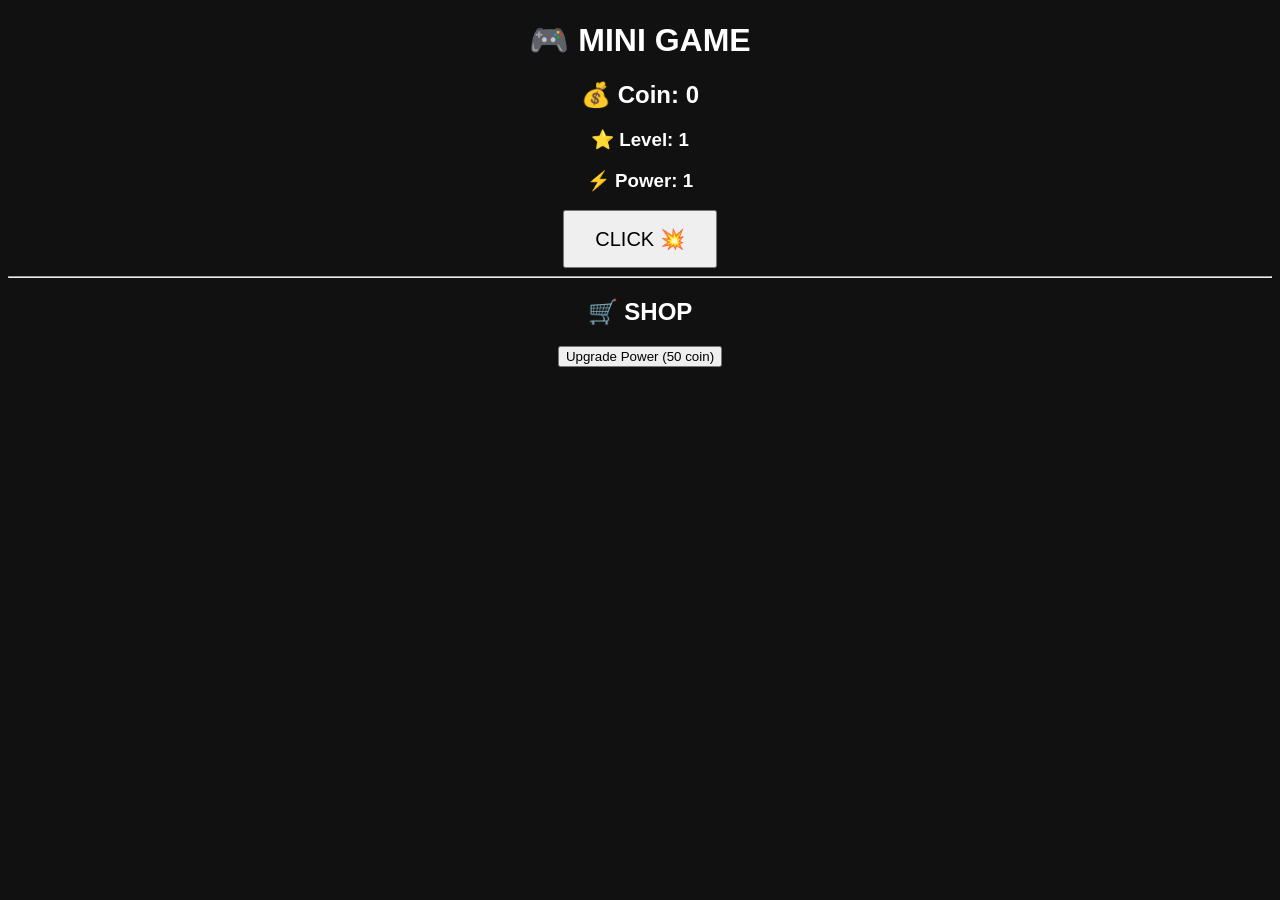
==== index.html @ 37d214ac "mini app game" ====
<!DOCTYPE html>
<html>
<head>
  <title>Mini App Game</title>
  <meta name="viewport" content="width=device-width, initial-scale=1.0">
</head>

<body style="font-family:sans-serif; text-align:center; background:#111; color:white;">

<h1>🎮 MINI GAME</h1>

<h2>💰 Coin: <span id="coin">0</span></h2>
<h3>⭐ Level: <span id="level">1</span></h3>
<h3>⚡ Power: <span id="power">1</span></h3>

<button onclick="clickCoin()" style="padding:15px 30px;font-size:20px;">CLICK 💥</button>

<hr>

<h2>🛒 SHOP</h2>

<button onclick="buyPower()">Upgrade Power (50 coin)</button>

<script>
let coin = localStorage.getItem("coin") ? parseInt(localStorage.getItem("coin")) : 0;
let level = localStorage.getItem("level") ? parseInt(localStorage.getItem("level")) : 1;
let power = localStorage.getItem("power") ? parseInt(localStorage.getItem("power")) : 1;

function update() {
  document.getElementById("coin").innerText = coin;
  document.getElementById("level").innerText = level;
  document.getElementById("power").innerText = power;

  localStorage.setItem("coin", coin);
  localStorage.setItem("level", level);
  localStorage.setItem("power", power);
}

function clickCoin() {
  coin += power;
  if (coin >= level * 100) {
    level++;
  }
  update();
}

function buyPower() {
  if (coin >= 50) {
    coin -= 50;
    power++;
    update();
  } else {
    alert("Coin tidak cukup!");
  }
}

update();
</script>

</body>
</html>
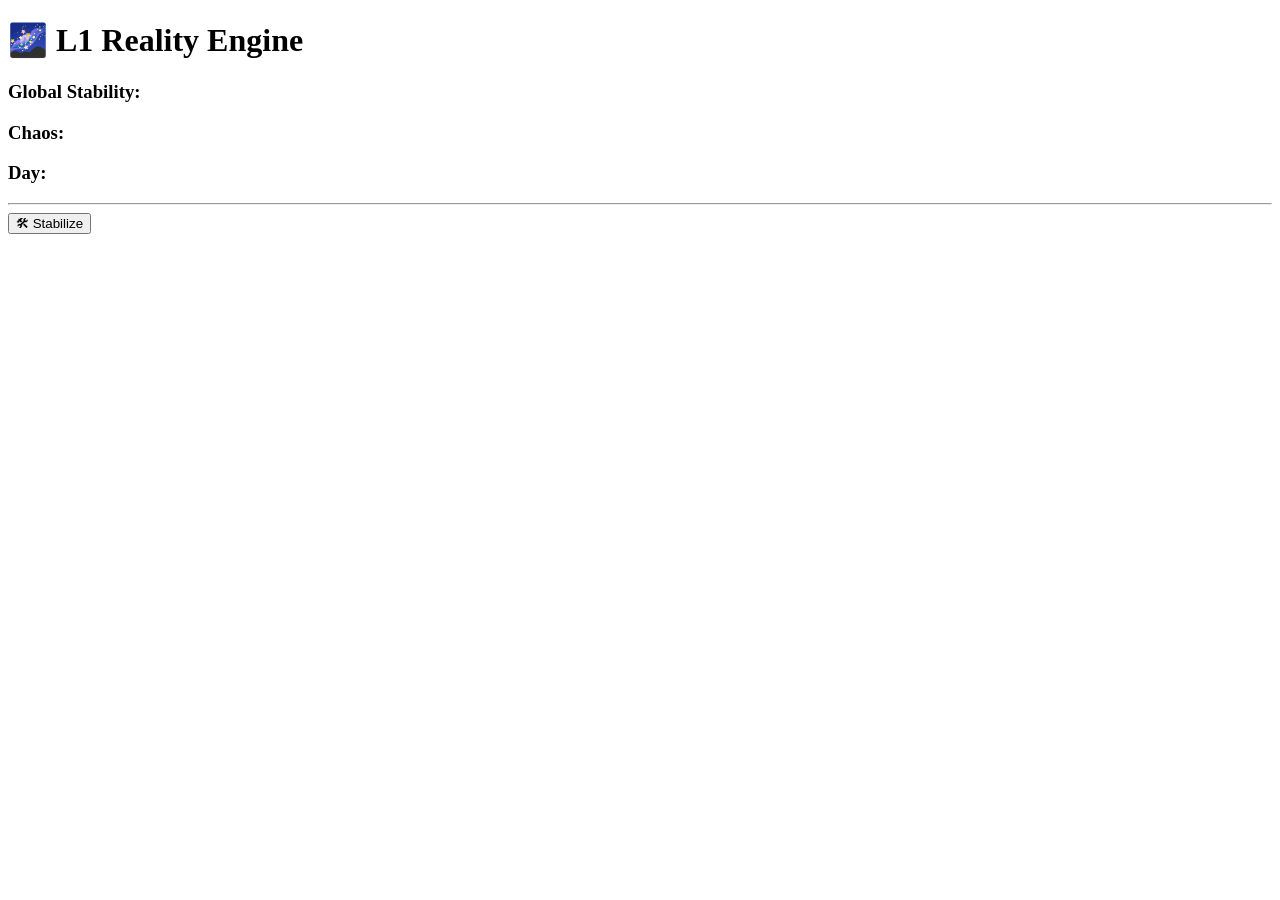
==== commit 64590004: "mybot" ====
--- a/index.html
+++ b/index.html
@@ -1,60 +1,42 @@
 <!DOCTYPE html>
 <html>
 <head>
-  <title>Mini App Game</title>
-  <meta name="viewport" content="width=device-width, initial-scale=1.0">
+  <title>L1 SIM</title>
 </head>
 
-<body style="font-family:sans-serif; text-align:center; background:#111; color:white;">
+<body>
 
-<h1>🎮 MINI GAME</h1>
+<h1>🌌 L1 Reality Engine</h1>
 
-<h2>💰 Coin: <span id="coin">0</span></h2>
-<h3>⭐ Level: <span id="level">1</span></h3>
-<h3>⚡ Power: <span id="power">1</span></h3>
-
-<button onclick="clickCoin()" style="padding:15px 30px;font-size:20px;">CLICK 💥</button>
+<h3>Global Stability: <span id="stability"></span></h3>
+<h3>Chaos: <span id="chaos"></span></h3>
+<h3>Day: <span id="day"></span></h3>
 
 <hr>
 
-<h2>🛒 SHOP</h2>
+<div id="logs"></div>
 
-<button onclick="buyPower()">Upgrade Power (50 coin)</button>
+<button onclick="Game.stabilize()">🛠 Stabilize</button>
+
+<script src="engine.js"></script>
 
 <script>
-let coin = localStorage.getItem("coin") ? parseInt(localStorage.getItem("coin")) : 0;
-let level = localStorage.getItem("level") ? parseInt(localStorage.getItem("level")) : 1;
-let power = localStorage.getItem("power") ? parseInt(localStorage.getItem("power")) : 1;
+function updateUI(game){
 
-function update() {
-  document.getElementById("coin").innerText = coin;
-  document.getElementById("level").innerText = level;
-  document.getElementById("power").innerText = power;
+  document.getElementById("stability").innerText =
+    game.global.globalStability.toFixed(1);
 
-  localStorage.setItem("coin", coin);
-  localStorage.setItem("level", level);
-  localStorage.setItem("power", power);
+  document.getElementById("chaos").innerText =
+    game.global.chaos;
+
+  document.getElementById("day").innerText =
+    game.global.day;
+
+  document.getElementById("logs").innerHTML =
+    game.global.events.map(e => "• " + e).join("<br>");
 }
 
-function clickCoin() {
-  coin += power;
-  if (coin >= level * 100) {
-    level++;
-  }
-  update();
-}
-
-function buyPower() {
-  if (coin >= 50) {
-    coin -= 50;
-    power++;
-    update();
-  } else {
-    alert("Coin tidak cukup!");
-  }
-}
-
-update();
+Game.start();
 </script>
 
 </body>
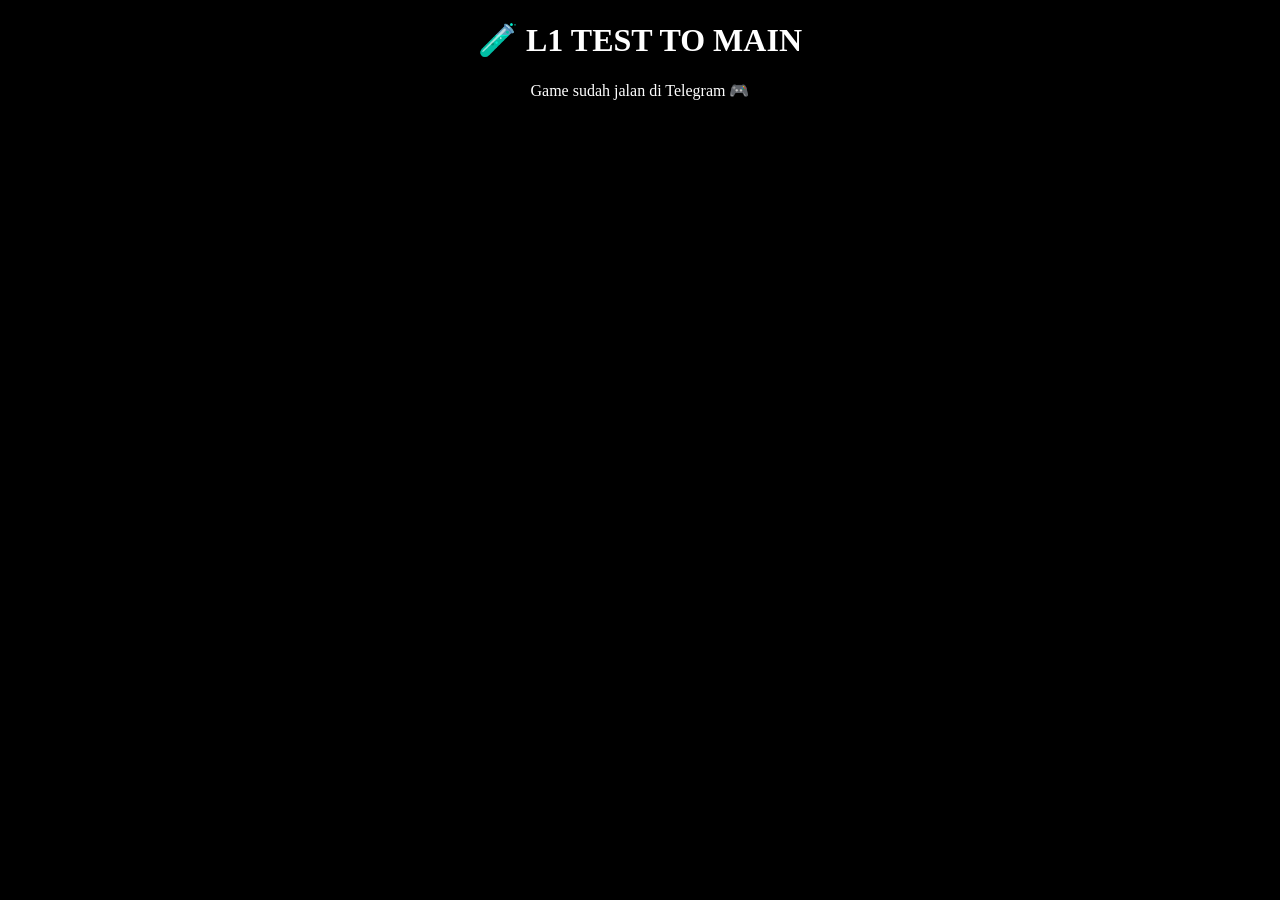
==== commit efca48aa: "first mini app" ====
--- a/index.html
+++ b/index.html
@@ -1,42 +1,20 @@
 <!DOCTYPE html>
 <html>
 <head>
-  <title>L1 SIM</title>
+  <title>L1 TEST</title>
+
+  <script src="https://telegram.org/js/telegram-web-app.js"></script>
 </head>
 
-<body>
+<body style="background:black;color:white;text-align:center;">
 
-<h1>🌌 L1 Reality Engine</h1>
+<h1>🧪 L1 TEST TO MAIN</h1>
 
-<h3>Global Stability: <span id="stability"></span></h3>
-<h3>Chaos: <span id="chaos"></span></h3>
-<h3>Day: <span id="day"></span></h3>
-
-<hr>
-
-<div id="logs"></div>
-
-<button onclick="Game.stabilize()">🛠 Stabilize</button>
-
-<script src="engine.js"></script>
+<p>Game sudah jalan di Telegram 🎮</p>
 
 <script>
-function updateUI(game){
-
-  document.getElementById("stability").innerText =
-    game.global.globalStability.toFixed(1);
-
-  document.getElementById("chaos").innerText =
-    game.global.chaos;
-
-  document.getElementById("day").innerText =
-    game.global.day;
-
-  document.getElementById("logs").innerHTML =
-    game.global.events.map(e => "• " + e).join("<br>");
-}
-
-Game.start();
+const tg = window.Telegram.WebApp;
+tg.expand();
 </script>
 
 </body>
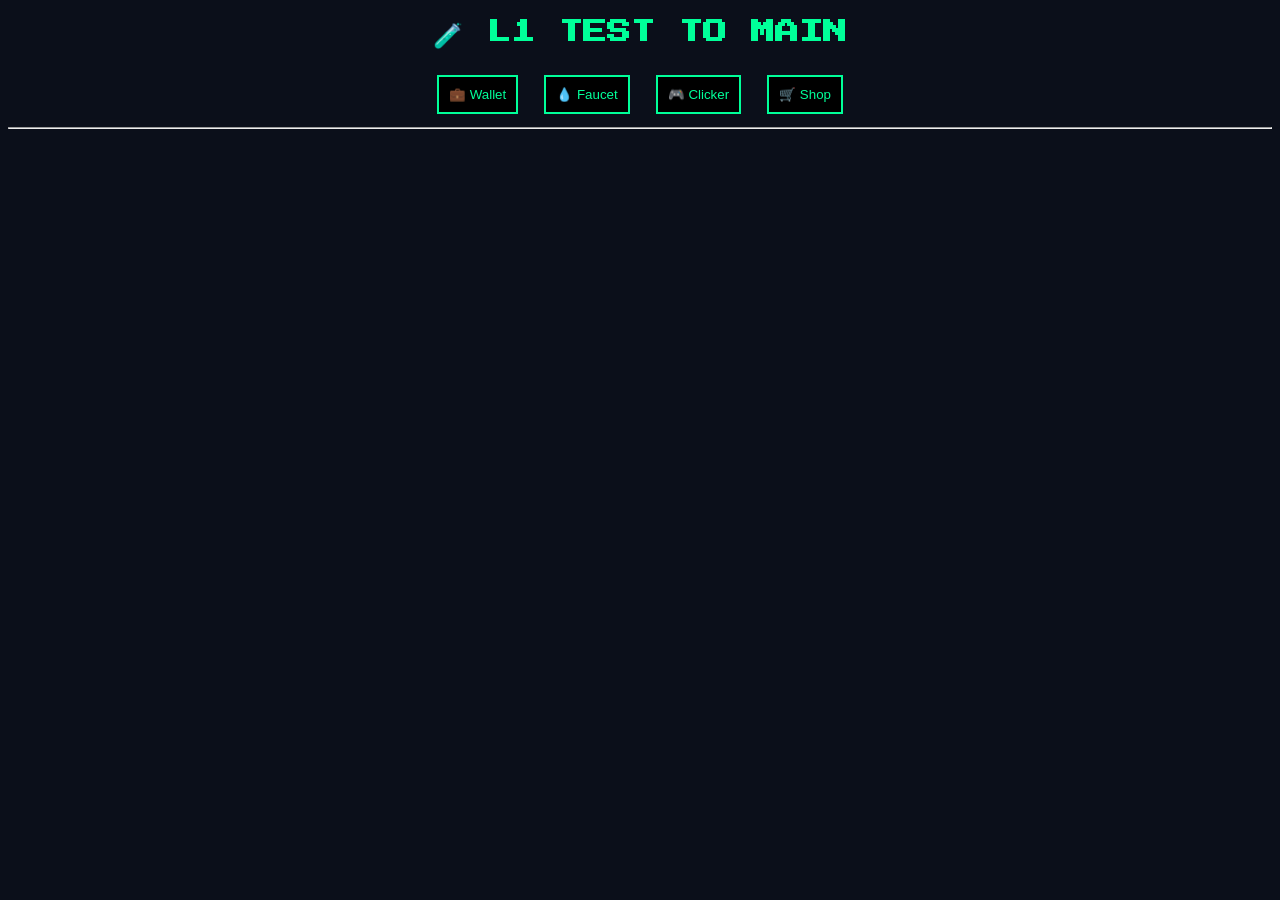
==== commit c22ea765: "l1 test to main simple" ====
--- a/index.html
+++ b/index.html
@@ -1,21 +1,51 @@
 <!DOCTYPE html>
 <html>
 <head>
-  <title>L1 TEST</title>
+  <title>L1 TEST TO MAIN</title>
 
   <script src="https://telegram.org/js/telegram-web-app.js"></script>
+
+  <link href="https://fonts.googleapis.com/css2?family=Press+Start+2P&display=swap" rel="stylesheet">
+
+  <style>
+    body {
+      background:#0b0f1a;
+      color:#00ff99;
+      font-family:'Press Start 2P';
+      text-align:center;
+    }
+
+    button {
+      margin:5px;
+      padding:10px;
+      background:black;
+      border:2px solid #00ff99;
+      color:#00ff99;
+    }
+
+    input {
+      padding:8px;
+      margin:5px;
+    }
+  </style>
 </head>
 
-<body style="background:black;color:white;text-align:center;">
+<body>
 
-<h1>🧪 L1 TEST TO MAIN</h1>
+<h2>🧪 L1 TEST TO MAIN</h2>
 
-<p>Game sudah jalan di Telegram 🎮</p>
+<div id="menu">
+  <button onclick="openWallet()">💼 Wallet</button>
+  <button onclick="openFaucet()">💧 Faucet</button>
+  <button onclick="openClicker()">🎮 Clicker</button>
+  <button onclick="openShop()">🛒 Shop</button>
+</div>
 
-<script>
-const tg = window.Telegram.WebApp;
-tg.expand();
-</script>
+<hr>
+
+<div id="screen"></div>
+
+<script src="app.js"></script>
 
 </body>
 </html>
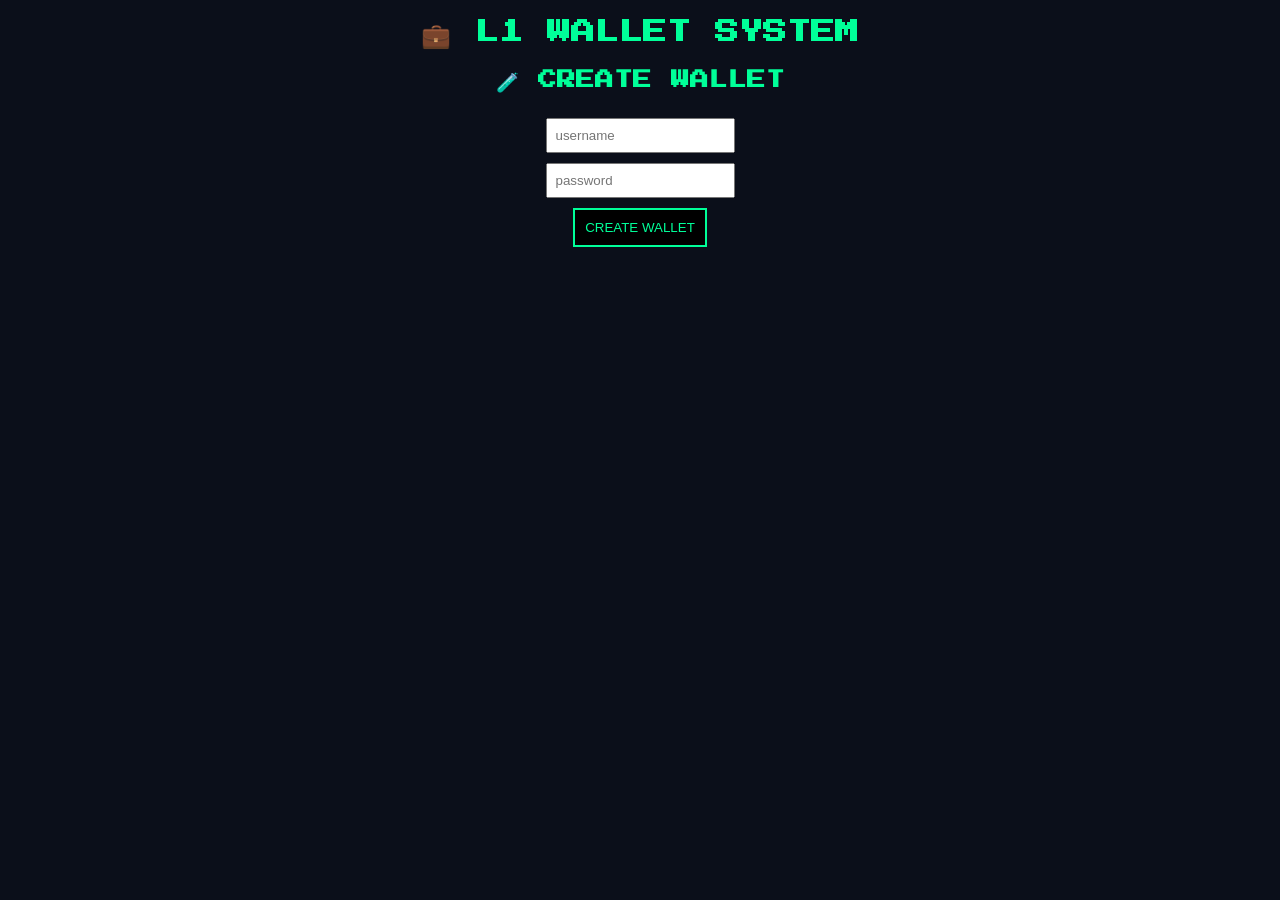
==== commit d82dc02e: "mybot" ====
--- a/index.html
+++ b/index.html
@@ -1,9 +1,7 @@
 <!DOCTYPE html>
 <html>
 <head>
-  <title>L1 TEST TO MAIN</title>
-
-  <script src="https://telegram.org/js/telegram-web-app.js"></script>
+  <title>L1 Wallet System</title>
 
   <link href="https://fonts.googleapis.com/css2?family=Press+Start+2P&display=swap" rel="stylesheet">
 
@@ -15,35 +13,33 @@
       text-align:center;
     }
 
+    input {
+      padding:8px;
+      margin:5px;
+    }
+
     button {
       margin:5px;
       padding:10px;
       background:black;
       border:2px solid #00ff99;
       color:#00ff99;
+      cursor:pointer;
     }
 
-    input {
-      padding:8px;
-      margin:5px;
+    .box {
+      border:1px solid #00ff99;
+      padding:10px;
+      margin:10px;
     }
   </style>
 </head>
 
 <body>
 
-<h2>🧪 L1 TEST TO MAIN</h2>
+<h2>💼 L1 WALLET SYSTEM</h2>
 
-<div id="menu">
-  <button onclick="openWallet()">💼 Wallet</button>
-  <button onclick="openFaucet()">💧 Faucet</button>
-  <button onclick="openClicker()">🎮 Clicker</button>
-  <button onclick="openShop()">🛒 Shop</button>
-</div>
-
-<hr>
-
-<div id="screen"></div>
+<div id="app"></div>
 
 <script src="app.js"></script>
 
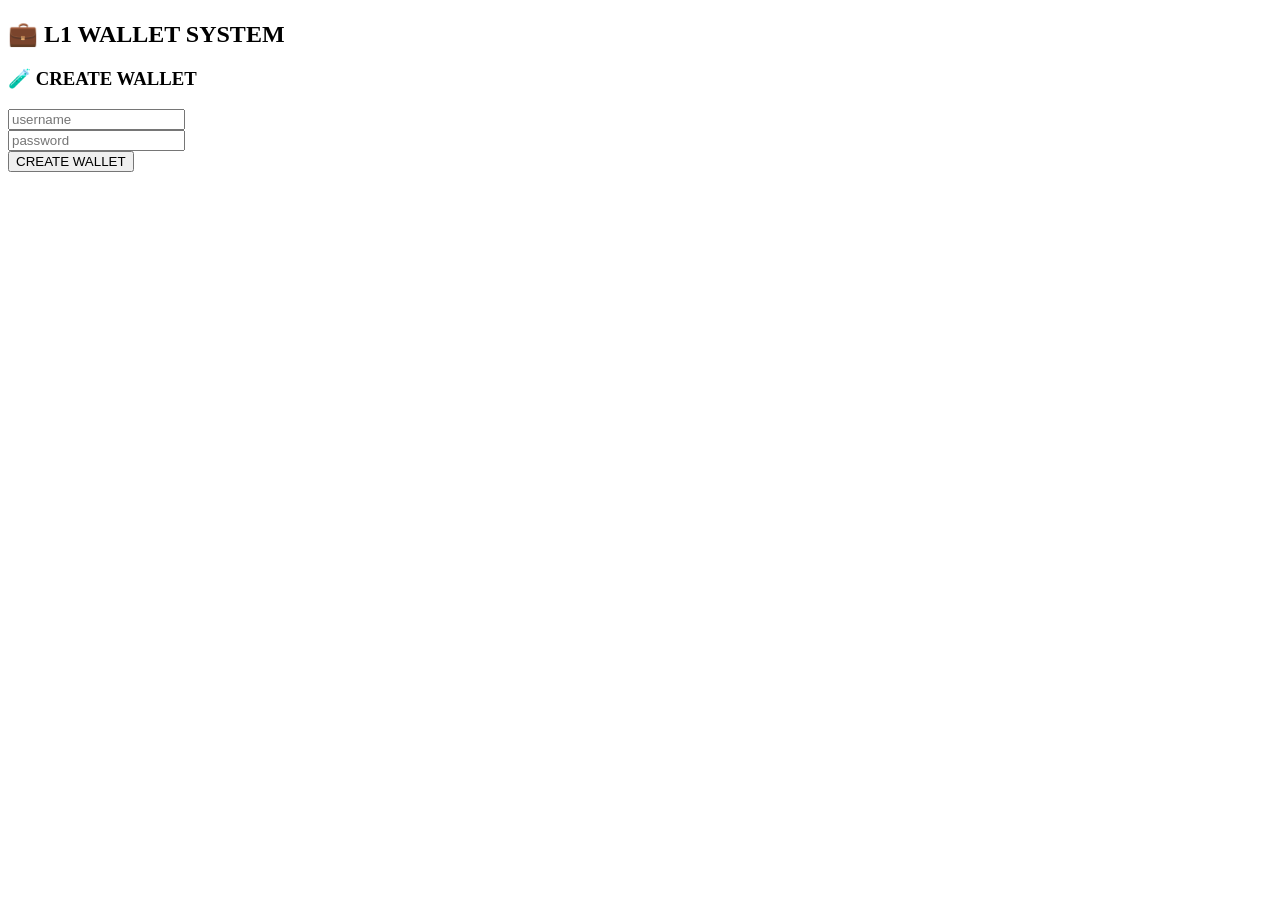
==== commit cc9a0132: "mybot" ====
--- a/index.html
+++ b/index.html
@@ -1,38 +1,13 @@
 <!DOCTYPE html>
 <html>
 <head>
-  <title>L1 Wallet System</title>
+  <title>L1 WALLET SYSTEM</title>
+
+  <meta name="viewport" content="width=device-width, initial-scale=1.0">
 
   <link href="https://fonts.googleapis.com/css2?family=Press+Start+2P&display=swap" rel="stylesheet">
 
-  <style>
-    body {
-      background:#0b0f1a;
-      color:#00ff99;
-      font-family:'Press Start 2P';
-      text-align:center;
-    }
-
-    input {
-      padding:8px;
-      margin:5px;
-    }
-
-    button {
-      margin:5px;
-      padding:10px;
-      background:black;
-      border:2px solid #00ff99;
-      color:#00ff99;
-      cursor:pointer;
-    }
-
-    .box {
-      border:1px solid #00ff99;
-      padding:10px;
-      margin:10px;
-    }
-  </style>
+  <link rel="stylesheet" href="style.css">
 </head>
 
 <body>
